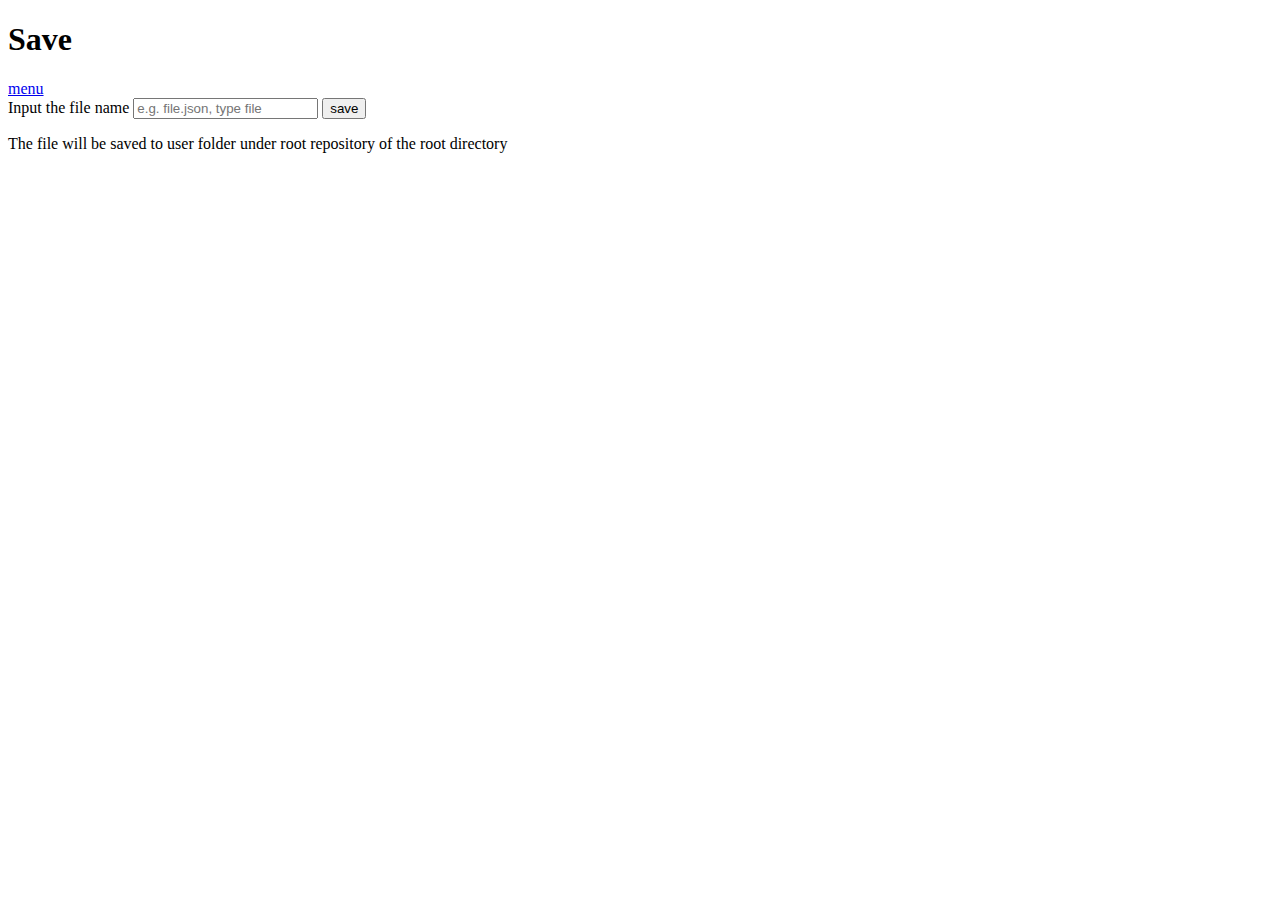
==== src/main/webapp/savefile.html @ 4ffa864d "Automactical Generated Dropdown Box" ====
<!DOCTYPE html>
<html lang="en">
<head>
    <meta charset="UTF-8">
    <title>Title</title>
</head>
<body>
<h1>Save</h1>
<a href = "menu.html">menu</a>
<form action="saveNewFile.html">
    <label for="newFileName">Input the file name</label>
    <input type="text" id="newFileName" name="newFileName" placeholder="e.g. file.json, type file">
    <input type="submit" value="save">
</form>
<p>The file will be saved to user folder under root repository of the root directory</p>
</body>
</html>
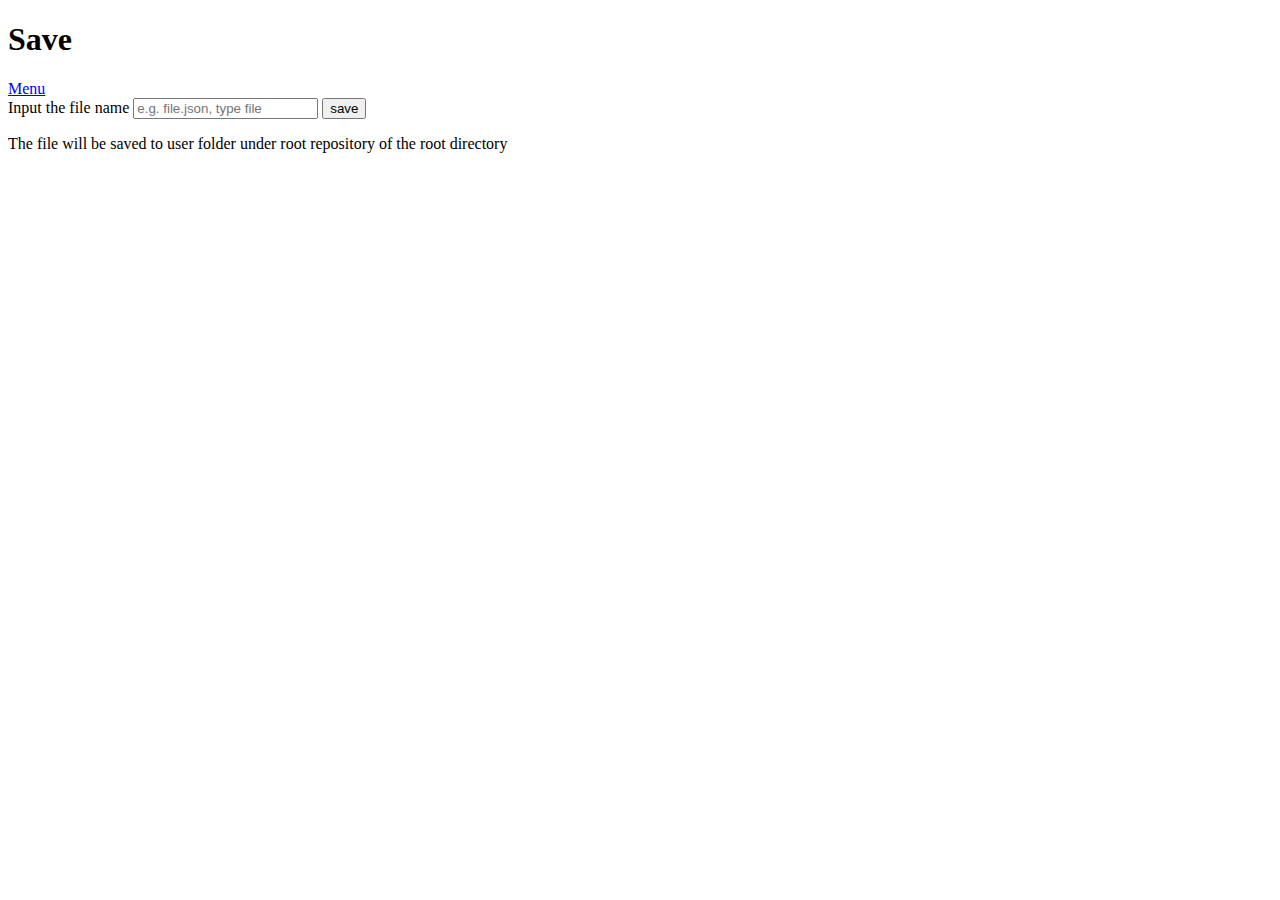
==== commit a29bb8e8: "Fixed Bugs, Enhanced readability" ====
--- a/src/main/webapp/savefile.html
+++ b/src/main/webapp/savefile.html
@@ -6,7 +6,7 @@
 </head>
 <body>
 <h1>Save</h1>
-<a href = "menu.html">menu</a>
+<a href = "menu.html">Menu</a>
 <form action="saveNewFile.html">
     <label for="newFileName">Input the file name</label>
     <input type="text" id="newFileName" name="newFileName" placeholder="e.g. file.json, type file">
